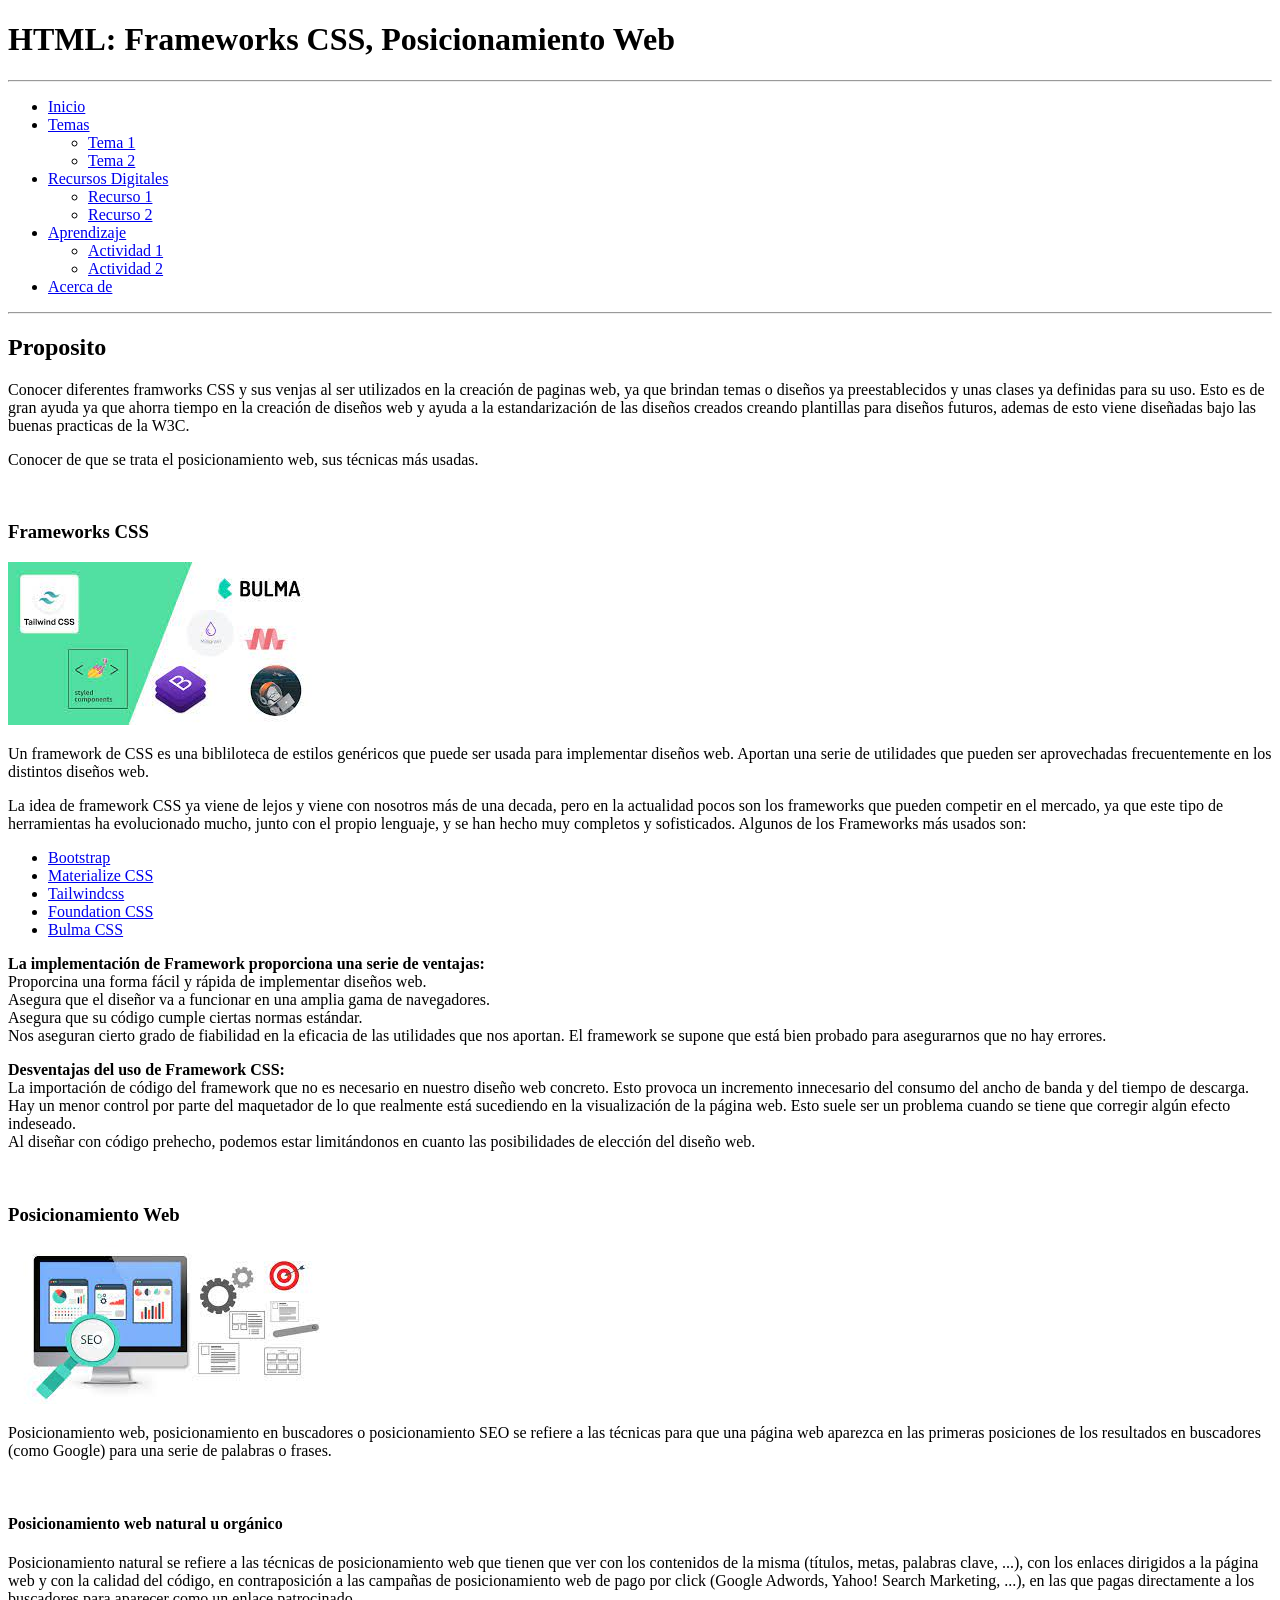
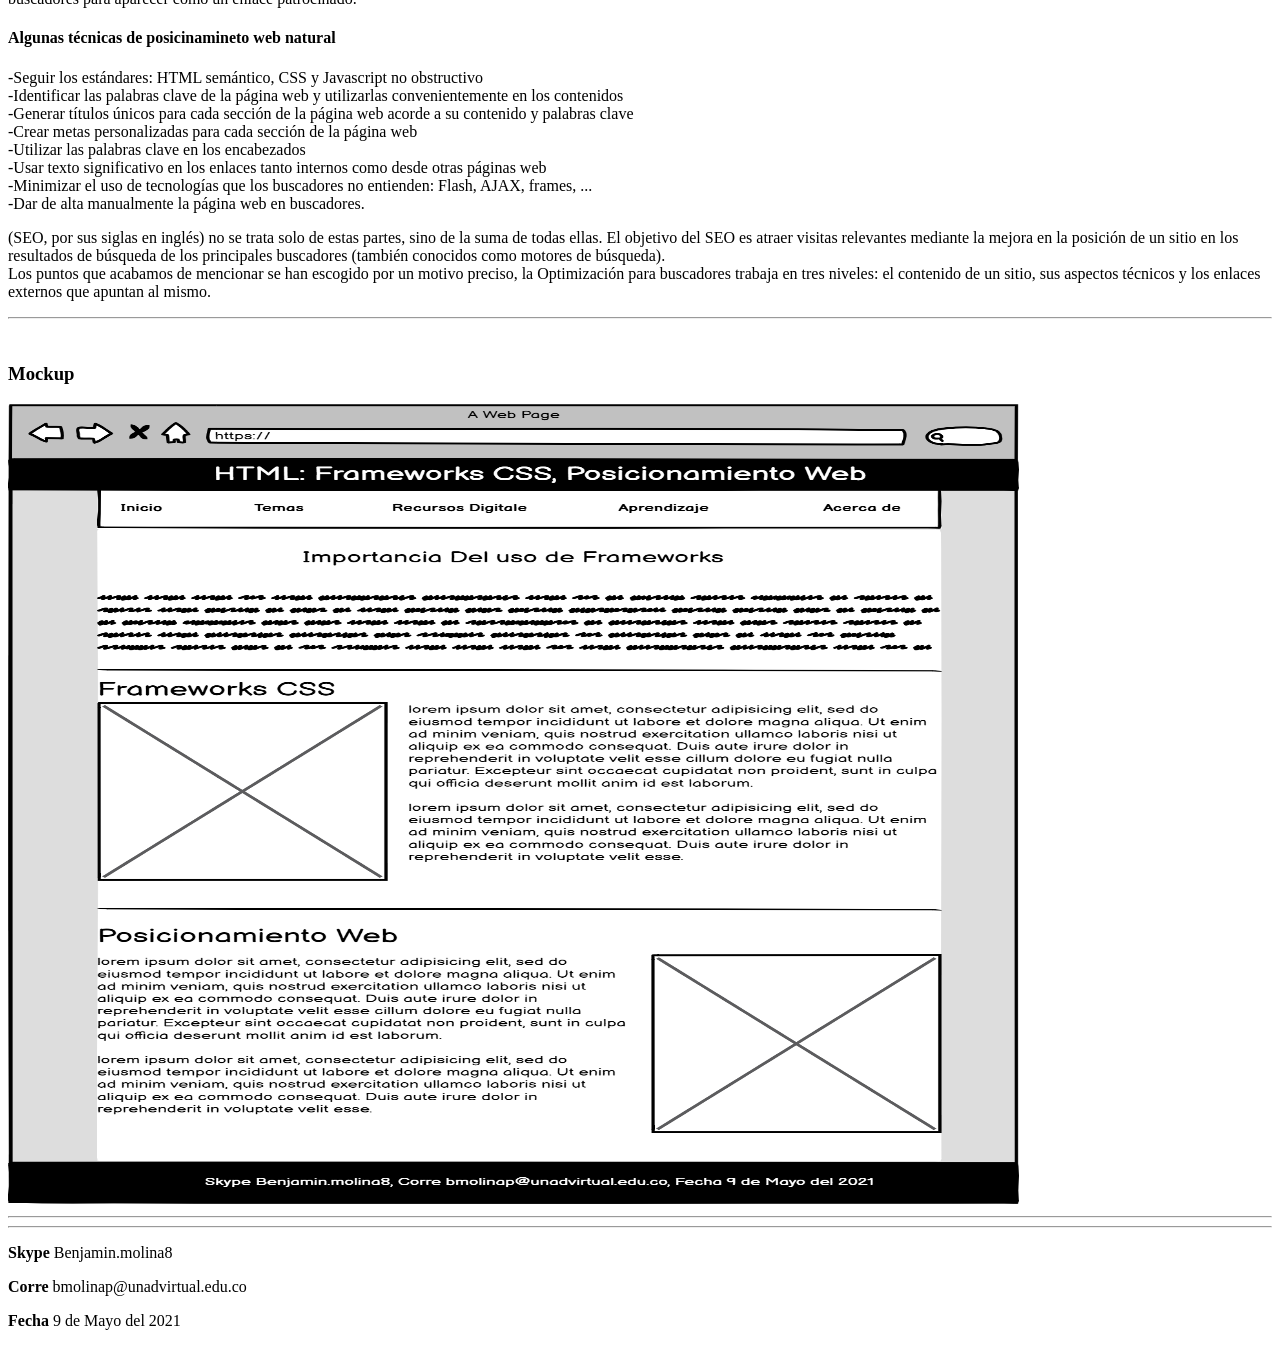
==== fase3/index.html @ 40a67286 "creacion carpeta fase 3" ====
<!DOCTYPE html>
<html lang="en">
<head>
    <meta charset="UTF-8">
    <meta http-equiv="X-UA-Compatible" content="IE=edge">
    <meta name="viewport" content="width=device-width, initial-scale=1.0">
    <title>INICIO</title>
</head>
<body>
    <header>
        <h1>HTML: Frameworks CSS, Posicionamiento Web</h1>
    </header>
<hr>
    <nav>
        <ul>
            <li> <a href="#">Inicio</a></li>
            <li><a href="#">Temas</a> 
                <ul>
                    <li><a href="tema1.html"> Tema 1</a></li>
                    <li><a href="tema2.html"> Tema 2</a></li>
                </ul>
            </li>
            <li><a href="#">Recursos Digitales</a> 
                <ul>
                    <li><a href="recurso1.html"> Recurso 1</a></li>
                    <li><a href="recurso2.html"> Recurso 2</a></li>
                </ul>
            </li>
            <li><a href="#"> Aprendizaje</a>
                <ul>
                    <li><a href="actividad1.html">Actividad 1</a></li>
                    <li><a href="actividad2.html">Actividad 2</a></li>
                </ul>
            </li>
            <li><a href="autor.html">Acerca de</a></li>
        </ul>
    </nav>
<hr>    
    <section>
        <h2>Proposito</h2>
        <p>Conocer diferentes framworks CSS y sus venjas al ser utilizados en la creación de paginas web, ya que brindan temas o diseños ya 
            preestablecidos y unas clases ya definidas para su uso. Esto es de gran ayuda ya que ahorra tiempo en la creación de diseños web y ayuda a la estandarización de las diseños creados creando plantillas para diseños futuros, ademas de esto viene diseñadas bajo las buenas practicas de la W3C. </p>
        <p>Conocer de que se trata el posicionamiento web, sus técnicas más usadas.</p>
<br>
            <article>
                <h3>Frameworks CSS</h3>
                <img src="img/framework.jpg" alt="framework">
                <p>Un framework de CSS es una bibliloteca de estilos genéricos que puede ser usada para implementar diseños web.
                Aportan una serie de utilidades que pueden ser aprovechadas frecuentemente en los distintos diseños web.</p>
                <p>La idea de framework CSS ya viene de lejos y viene con nosotros más de una decada, pero en la actualidad pocos son los frameworks que pueden competir en el mercado, ya que este tipo de herramientas ha evolucionado mucho, junto con el propio lenguaje, y se han hecho muy completos y sofisticados. Algunos de los Frameworks más usados son:</p>
               <ul>
                   <li><a href="https://getbootstrap.com/">Bootstrap</a></li>
                   <li><a href="https://materializecss.com/">Materialize CSS</a></li>
                   <li><a href="https://tailwindcss.com/">Tailwindcss</a> </li>
                   <li><a href="https://get.foundation/sites/docs-v5/css.html">Foundation CSS</a> </li>
                   <li><a href="https://bulma.io/">Bulma CSS</a> </li>
               </ul>
               <p> <strong>La implementación de Framework proporciona una serie de ventajas:</strong>  <br>
                   Proporcina una forma fácil y rápida de implementar diseños web. <br>
                   Asegura que el diseñor va a funcionar en una amplia gama de navegadores. <br>
                   Asegura que su código cumple ciertas normas estándar. <br>
                   Nos aseguran cierto grado de fiabilidad en la eficacia de las utilidades que nos aportan. El framework se supone que está bien probado para asegurarnos que no hay errores.</p> 
                
                <p><strong>Desventajas del uso de Framework CSS:</strong> <br>
                    La importación de código del framework que no es necesario en nuestro diseño web concreto. Esto provoca un incremento innecesario del consumo del ancho de banda y del tiempo de descarga. <br>
                    Hay un menor control por parte del maquetador de lo que realmente está sucediendo en la visualización de la página web. Esto suele ser un problema cuando se tiene que corregir algún efecto indeseado. <br>
                    Al diseñar con código prehecho, podemos estar limitándonos en cuanto las posibilidades de elección del diseño web.</p>   
                
            </article>
<br>
            <article>
                <h3>Posicionamiento Web</h3>
                <img src="img/posicionamiento.jpg" alt="posicionamiento web SEO">
                <p>Posicionamiento web, posicionamiento en buscadores o posicionamiento SEO se refiere a las técnicas para que una página web aparezca en las primeras posiciones de los resultados en buscadores (como Google) para una serie de palabras o frases.</p><br>

                <h4>Posicionamiento web natural u orgánico</h4>
                <p>Posicionamiento natural se refiere a las técnicas de posicionamiento web que tienen que ver con los contenidos de la misma (títulos, metas, palabras clave, ...), con los enlaces dirigidos a la página web y con la calidad del código, en contraposición a las campañas de posicionamiento web de pago por click (Google Adwords, Yahoo! Search Marketing, ...), en las que pagas directamente a los buscadores para aparecer como un enlace patrocinado.</p>

                <h4>Algunas técnicas de posicinamineto web natural</h4>
                <p>
                    -Seguir los estándares: HTML semántico, CSS y Javascript no obstructivo <br>
                    -Identificar las palabras clave de la página web y utilizarlas convenientemente en los contenidos <br>
                    -Generar títulos únicos para cada sección de la página web acorde a su contenido y palabras clave <br>
                    -Crear metas personalizadas para cada sección de la página web <br>
                    -Utilizar las palabras clave en los encabezados <br>
                    -Usar texto significativo en los enlaces tanto internos como desde otras páginas web <br>
                    -Minimizar el uso de tecnologías que los buscadores no entienden: Flash, AJAX, frames, ... <br>
                    -Dar de alta manualmente la página web en buscadores.
                </p>

                <p>(SEO, por sus siglas en inglés) no se trata solo de estas partes, sino de la suma de todas ellas. El objetivo del SEO es atraer visitas relevantes mediante la mejora en la posición de un sitio en los resultados de búsqueda de los principales buscadores (también conocidos como motores de búsqueda). <br> Los puntos que acabamos de mencionar se han escogido por un motivo preciso, la Optimización para buscadores trabaja en tres niveles: el contenido de un sitio, sus aspectos técnicos y los enlaces externos que apuntan al mismo.</p>                     
            </article>
    </section>
    <hr>
    <br>
        <h3>Mockup</h3>
        <img src="img/mockup.png" alt="Muckup o ilustración del diseño deseable"width="80%" height="800px">

<hr>

<!--<section>
    <h3><strong>Bibliografía</strong></h3>
    <p>Recio García, J. A. (2016). HTML5, CSS3 y JQuery: curso práctico. RA-MA Editorial. https://elibro-net.bibliotecavirtual.unad.edu.co/es/ereader/unad/106494?page=186</p>
    <p>desarrolloweb. (15 de 05 de 2021). desarrolloweb.com. Obtenido de desarrolloweb.com: https://desarrolloweb.com/colecciones/frameworks-css</p>
    <p>A Pedrós Piñón, M. (2018). Manual SEO: posicionamiento web en Google para un marketing más eficaz. Madrid, Spain: Bubok Publishing S.L. Recuperado de https://elibro-net.bibliotecavirtual.unad.edu.co/es/ereader/unad/51300?page=12.</p>
    <p>arume. (1 de 04 de 2019). arumeinformatica.es. Obtenido de arumeinformatica.es: https://www.arumeinformatica.es/blog/posicionamiento-web-seo/</p>
</section>--> 
<hr>
    <footer>
        <p><strong>Skype</strong> Benjamin.molina8</p>
        <p><strong>Corre</strong> bmolinap@unadvirtual.edu.co</p>
        <p><strong>Fecha</strong> 9 de Mayo del 2021</p>
    </footer>
</body>
</html>
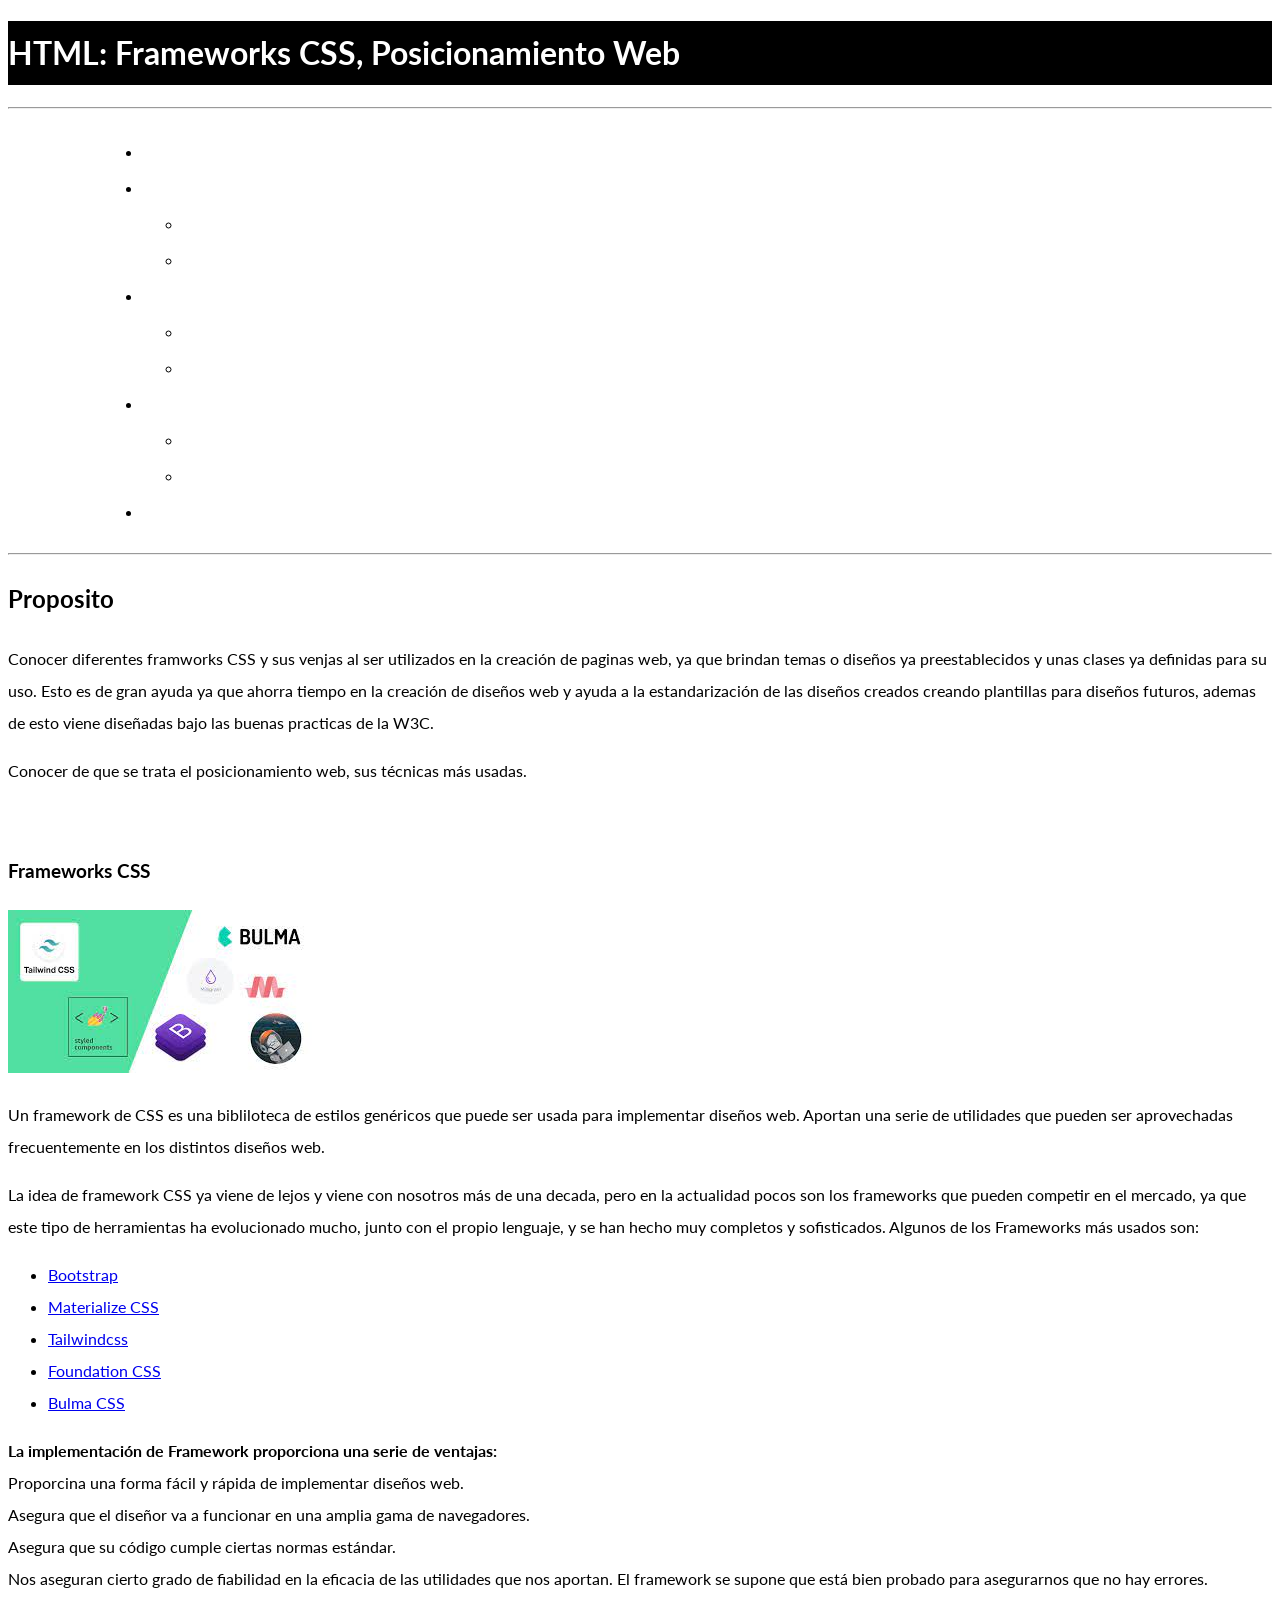
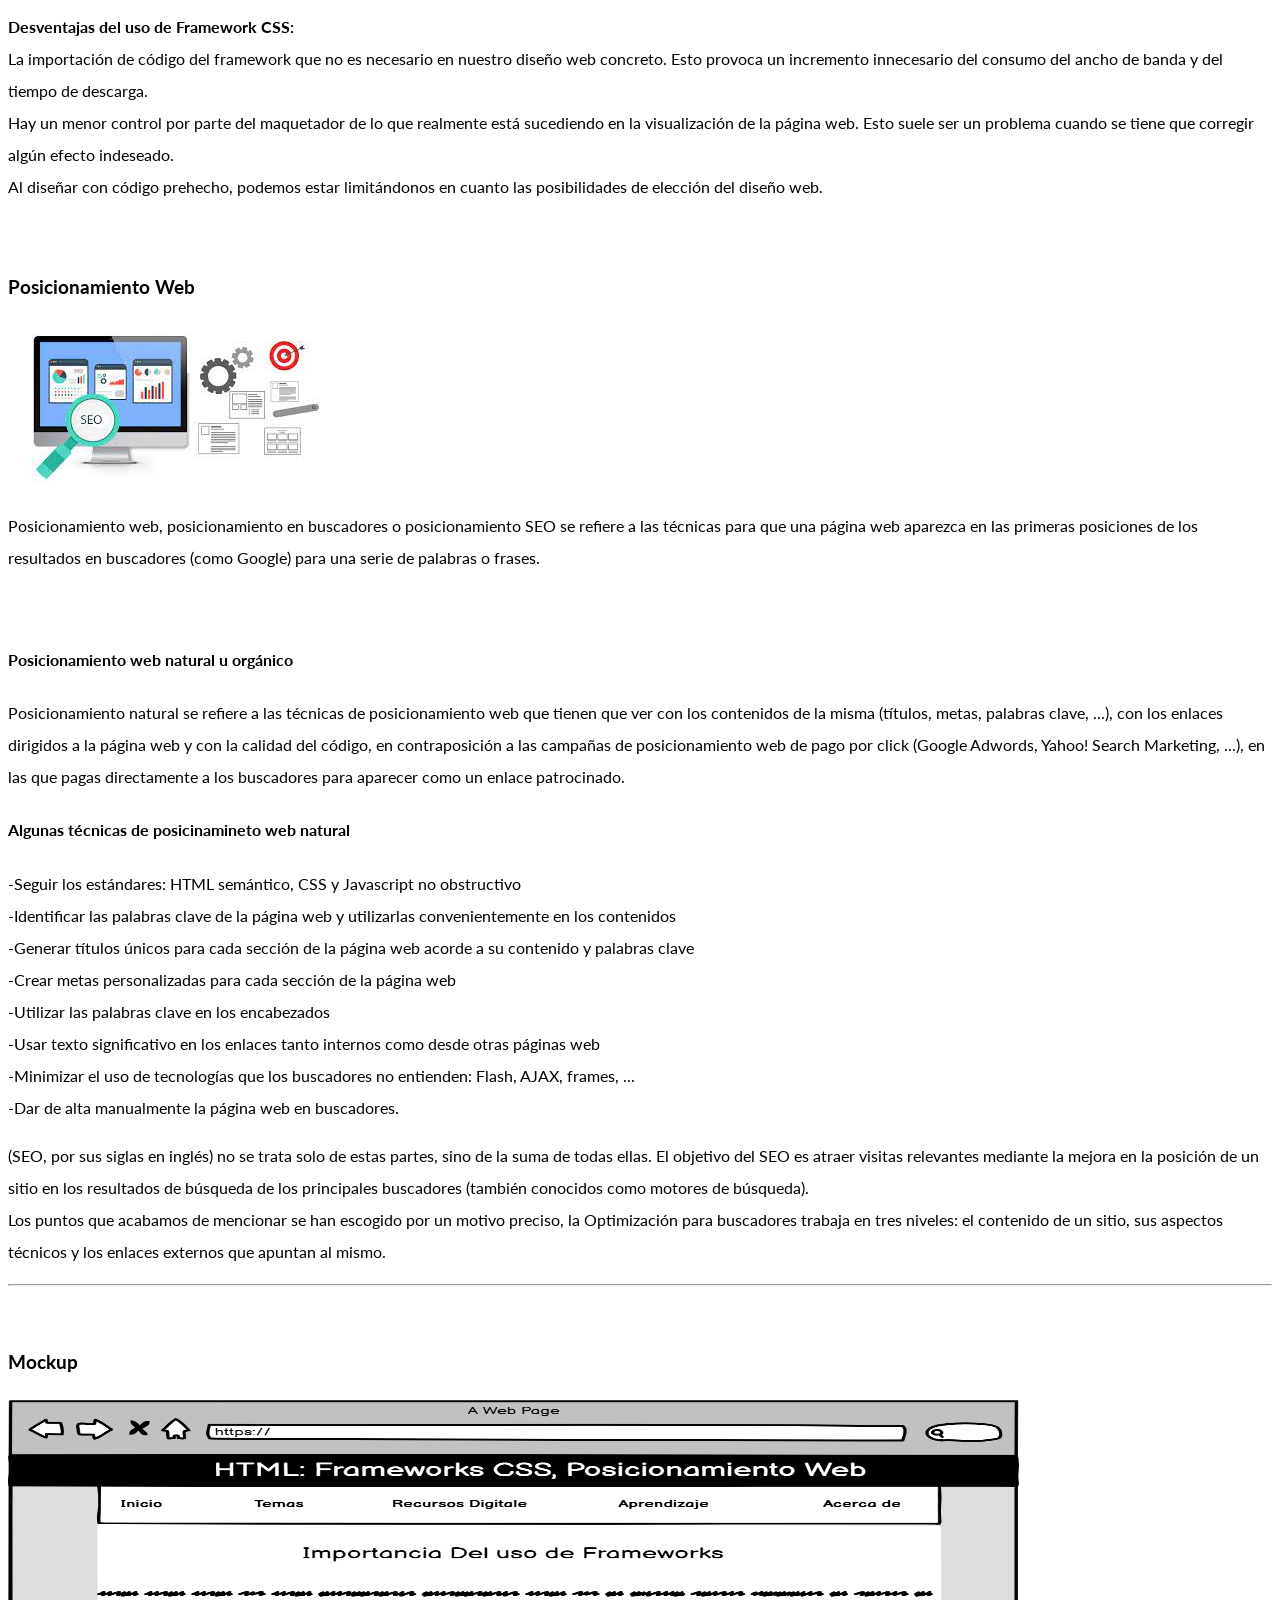
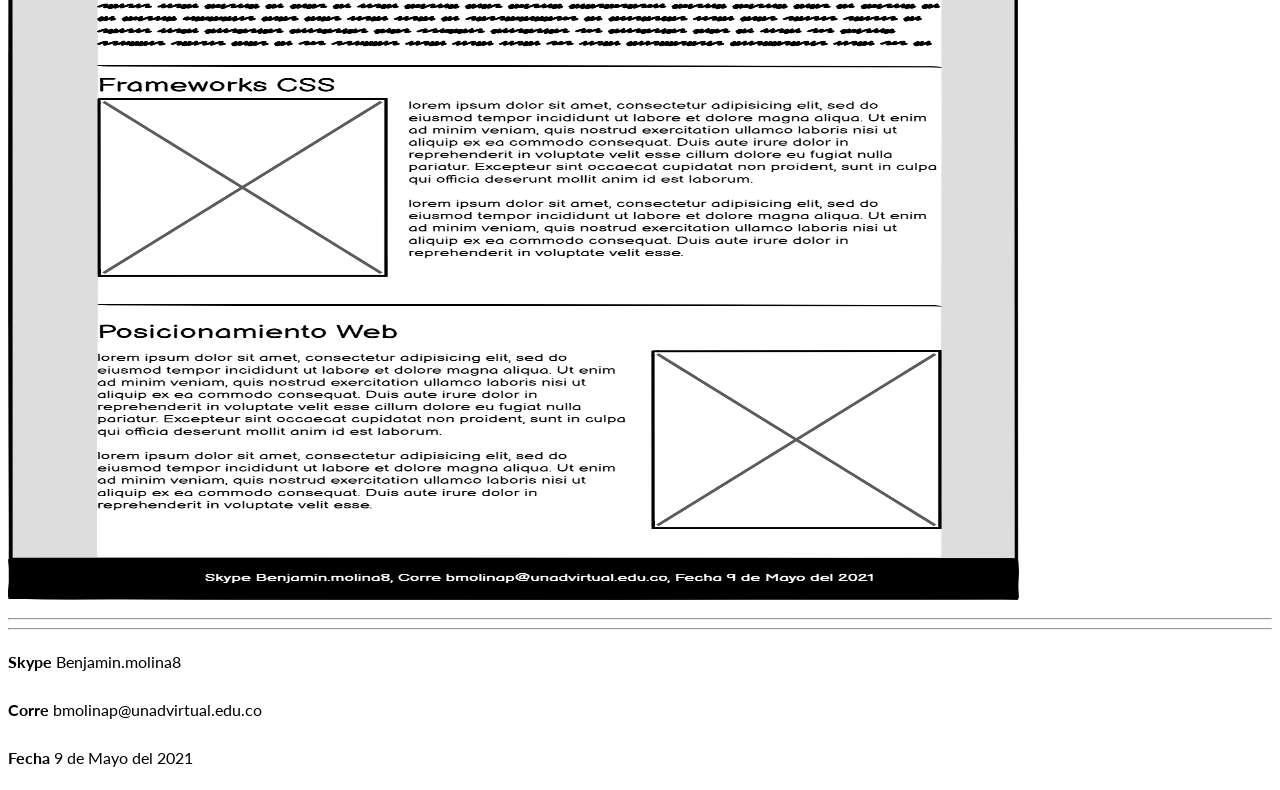
==== commit 266dd92f: "añadiendo hojas de estilo se crea la hoja de estilo al index" ====
--- a/fase3/index.html
+++ b/fase3/index.html
@@ -4,16 +4,21 @@
     <meta charset="UTF-8">
     <meta http-equiv="X-UA-Compatible" content="IE=edge">
     <meta name="viewport" content="width=device-width, initial-scale=1.0">
+    <link rel="preload" href="css/stilos.css" as="style">
+    <link rel="stylesheet" href="../fase3/css/estilos.css">
+    <link href="https://fonts.googleapis.com/css?family=Lato:300,400,700,900&display=swap" rel="stylesheet">
+    
+    
     <title>INICIO</title>
 </head>
 <body>
-    <header>
+    <header class="header" > 
         <h1>HTML: Frameworks CSS, Posicionamiento Web</h1>
     </header>
 <hr>
-    <nav>
+    <nav class="navegacion contenedor" >
         <ul>
-            <li> <a href="#">Inicio</a></li>
+            <li> <a href="index.html">Inicio</a></li>
             <li><a href="#">Temas</a> 
                 <ul>
                     <li><a href="tema1.html"> Tema 1</a></li>
--- a/fase3/css/estilos.css
+++ b/fase3/css/estilos.css
@@ -0,0 +1,40 @@
+html {
+    box-sizing: border-box;
+    font-size: 62.5%; /** Reset para REMS - 62.5% = 10px de 16px **/
+}
+*, *:before, *:after {
+    box-sizing: inherit;
+}
+body{
+    font-family: 'Lato', sans-serif;
+    font-size: 1.6rem;
+    line-height: 2;
+}
+header{
+    background-color: black;
+    color: white;
+}
+.contenedor{
+    width: 85%;
+    max-width: 120rem;
+    margin: 0 auto;
+    
+}
+
+.navegacion {   
+    max-width: 85%;     
+    display: flex;
+    justify-content: space-between;
+}
+.navegacion a {
+color: white;
+text-decoration: none;
+font-size: 1.8rem;
+font-weight: bold;
+}
+.navegacion a:hover{
+color: black;
+}
+.navegacion a:last-of-type{
+margin: 0;
+}
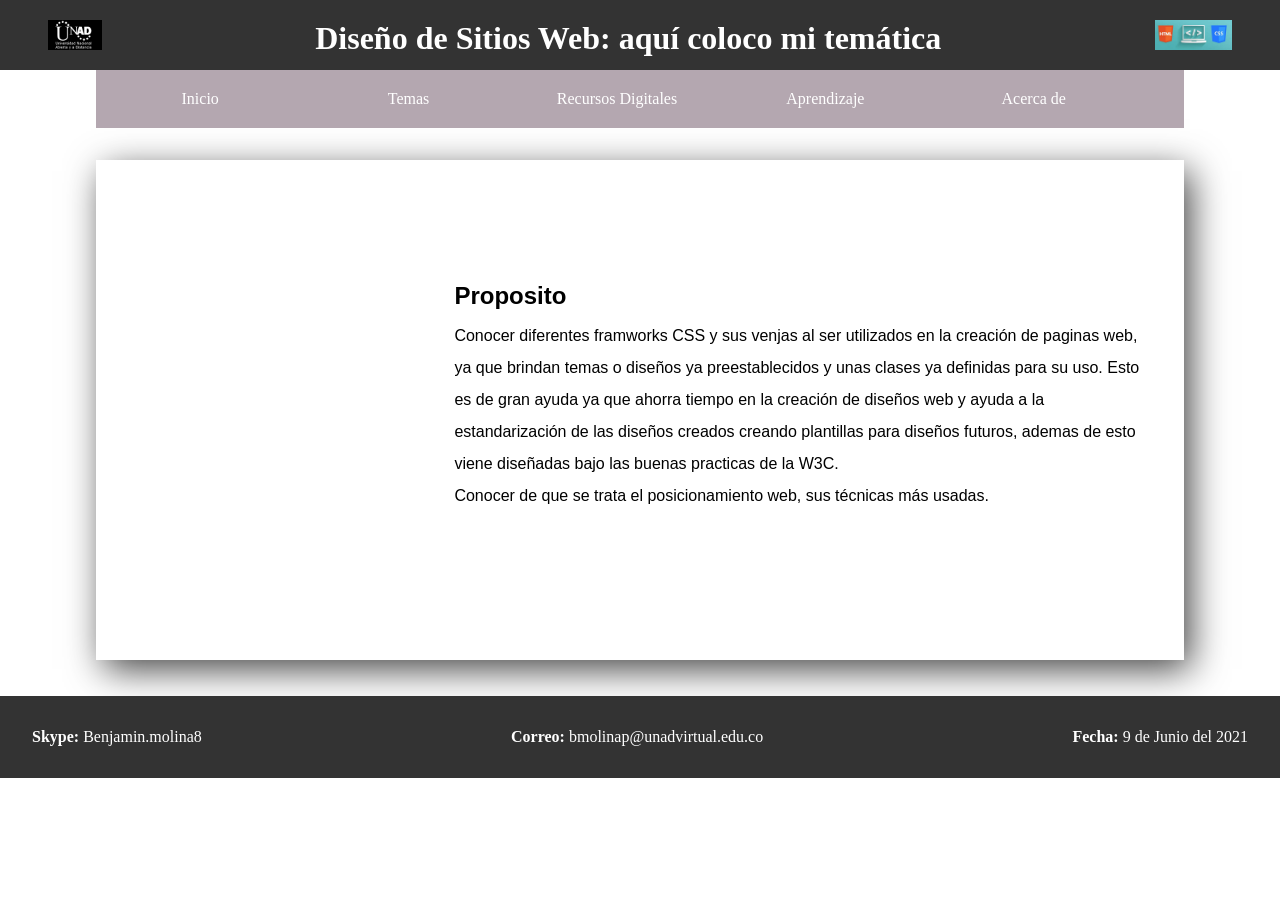
==== commit 5948e62b: "desarrollo exitoso css despues de varios intentos de realizar el mueno de navegación y ubicarlo como" ====
--- a/fase3/index.html
+++ b/fase3/index.html
@@ -1,21 +1,24 @@
 <!DOCTYPE html>
 <html lang="en">
+
 <head>
     <meta charset="UTF-8">
     <meta http-equiv="X-UA-Compatible" content="IE=edge">
     <meta name="viewport" content="width=device-width, initial-scale=1.0">
-    <link rel="preload" href="css/stilos.css" as="style">
-    <link rel="stylesheet" href="../fase3/css/estilos.css">
+    <link rel="stylesheet" href="css/main.css">
     <link href="https://fonts.googleapis.com/css?family=Lato:300,400,700,900&display=swap" rel="stylesheet">
-    
-    
-    <title>INICIO</title>
+    <title>Document</title>
 </head>
+
 <body>
-    <header class="header" > 
-        <h1>HTML: Frameworks CSS, Posicionamiento Web</h1>
+    <!-- Sección del encabezado -->
+    <header>
+        <img class="img-h" src="img/logo_unad.png" alt="Imagen de logo">
+        <h1>Diseño de Sitios Web: aquí coloco mi temática</h1>
+        <img class="img-h" src="img/images.jpg" alt="Imagen de logo">
     </header>
-<hr>
+
+    <!-- Barra de menú horizontal -->
     <nav class="navegacion contenedor" >
         <ul>
             <li> <a href="index.html">Inicio</a></li>
@@ -40,81 +43,34 @@
             <li><a href="autor.html">Acerca de</a></li>
         </ul>
     </nav>
-<hr>    
-    <section>
-        <h2>Proposito</h2>
+
+    <!-- Seccion central -->
+
+    <div class="main">
+        <aside>
+            <iframe src="https://www.facebook.com/plugins/page.php?href=https%3A%2F%2Fwww.facebook.com%2FUniversidadUNAD%2F&tabs=timeline&width=340&height=500&small_header=true&adapt_container_width=true&hide_cover=false&show_facepile=true&appId" width="340" height="500" style="border:none;overflow:hidden" scrolling="no" frameborder="0" allowfullscreen="true" allow="autoplay; clipboard-write; encrypted-media; picture-in-picture; web-share"></iframe>
+        </aside>
+        
+        <section>
+            <article>
+                <h2>Proposito</h2>
         <p>Conocer diferentes framworks CSS y sus venjas al ser utilizados en la creación de paginas web, ya que brindan temas o diseños ya 
             preestablecidos y unas clases ya definidas para su uso. Esto es de gran ayuda ya que ahorra tiempo en la creación de diseños web y ayuda a la estandarización de las diseños creados creando plantillas para diseños futuros, ademas de esto viene diseñadas bajo las buenas practicas de la W3C. </p>
-        <p>Conocer de que se trata el posicionamiento web, sus técnicas más usadas.</p>
-<br>
-            <article>
-                <h3>Frameworks CSS</h3>
-                <img src="img/framework.jpg" alt="framework">
-                <p>Un framework de CSS es una bibliloteca de estilos genéricos que puede ser usada para implementar diseños web.
-                Aportan una serie de utilidades que pueden ser aprovechadas frecuentemente en los distintos diseños web.</p>
-                <p>La idea de framework CSS ya viene de lejos y viene con nosotros más de una decada, pero en la actualidad pocos son los frameworks que pueden competir en el mercado, ya que este tipo de herramientas ha evolucionado mucho, junto con el propio lenguaje, y se han hecho muy completos y sofisticados. Algunos de los Frameworks más usados son:</p>
-               <ul>
-                   <li><a href="https://getbootstrap.com/">Bootstrap</a></li>
-                   <li><a href="https://materializecss.com/">Materialize CSS</a></li>
-                   <li><a href="https://tailwindcss.com/">Tailwindcss</a> </li>
-                   <li><a href="https://get.foundation/sites/docs-v5/css.html">Foundation CSS</a> </li>
-                   <li><a href="https://bulma.io/">Bulma CSS</a> </li>
-               </ul>
-               <p> <strong>La implementación de Framework proporciona una serie de ventajas:</strong>  <br>
-                   Proporcina una forma fácil y rápida de implementar diseños web. <br>
-                   Asegura que el diseñor va a funcionar en una amplia gama de navegadores. <br>
-                   Asegura que su código cumple ciertas normas estándar. <br>
-                   Nos aseguran cierto grado de fiabilidad en la eficacia de las utilidades que nos aportan. El framework se supone que está bien probado para asegurarnos que no hay errores.</p> 
-                
-                <p><strong>Desventajas del uso de Framework CSS:</strong> <br>
-                    La importación de código del framework que no es necesario en nuestro diseño web concreto. Esto provoca un incremento innecesario del consumo del ancho de banda y del tiempo de descarga. <br>
-                    Hay un menor control por parte del maquetador de lo que realmente está sucediendo en la visualización de la página web. Esto suele ser un problema cuando se tiene que corregir algún efecto indeseado. <br>
-                    Al diseñar con código prehecho, podemos estar limitándonos en cuanto las posibilidades de elección del diseño web.</p>   
-                
+        <p>Conocer de que se trata el posicionamiento web, sus técnicas más usadas.</p><br> 
             </article>
-<br>
-            <article>
-                <h3>Posicionamiento Web</h3>
-                <img src="img/posicionamiento.jpg" alt="posicionamiento web SEO">
-                <p>Posicionamiento web, posicionamiento en buscadores o posicionamiento SEO se refiere a las técnicas para que una página web aparezca en las primeras posiciones de los resultados en buscadores (como Google) para una serie de palabras o frases.</p><br>
-
-                <h4>Posicionamiento web natural u orgánico</h4>
-                <p>Posicionamiento natural se refiere a las técnicas de posicionamiento web que tienen que ver con los contenidos de la misma (títulos, metas, palabras clave, ...), con los enlaces dirigidos a la página web y con la calidad del código, en contraposición a las campañas de posicionamiento web de pago por click (Google Adwords, Yahoo! Search Marketing, ...), en las que pagas directamente a los buscadores para aparecer como un enlace patrocinado.</p>
-
-                <h4>Algunas técnicas de posicinamineto web natural</h4>
-                <p>
-                    -Seguir los estándares: HTML semántico, CSS y Javascript no obstructivo <br>
-                    -Identificar las palabras clave de la página web y utilizarlas convenientemente en los contenidos <br>
-                    -Generar títulos únicos para cada sección de la página web acorde a su contenido y palabras clave <br>
-                    -Crear metas personalizadas para cada sección de la página web <br>
-                    -Utilizar las palabras clave en los encabezados <br>
-                    -Usar texto significativo en los enlaces tanto internos como desde otras páginas web <br>
-                    -Minimizar el uso de tecnologías que los buscadores no entienden: Flash, AJAX, frames, ... <br>
-                    -Dar de alta manualmente la página web en buscadores.
-                </p>
-
-                <p>(SEO, por sus siglas en inglés) no se trata solo de estas partes, sino de la suma de todas ellas. El objetivo del SEO es atraer visitas relevantes mediante la mejora en la posición de un sitio en los resultados de búsqueda de los principales buscadores (también conocidos como motores de búsqueda). <br> Los puntos que acabamos de mencionar se han escogido por un motivo preciso, la Optimización para buscadores trabaja en tres niveles: el contenido de un sitio, sus aspectos técnicos y los enlaces externos que apuntan al mismo.</p>                     
-            </article>
-    </section>
-    <hr>
-    <br>
-        <h3>Mockup</h3>
-        <img src="img/mockup.png" alt="Muckup o ilustración del diseño deseable"width="80%" height="800px">
-
-<hr>
-
-<!--<section>
-    <h3><strong>Bibliografía</strong></h3>
-    <p>Recio García, J. A. (2016). HTML5, CSS3 y JQuery: curso práctico. RA-MA Editorial. https://elibro-net.bibliotecavirtual.unad.edu.co/es/ereader/unad/106494?page=186</p>
-    <p>desarrolloweb. (15 de 05 de 2021). desarrolloweb.com. Obtenido de desarrolloweb.com: https://desarrolloweb.com/colecciones/frameworks-css</p>
-    <p>A Pedrós Piñón, M. (2018). Manual SEO: posicionamiento web en Google para un marketing más eficaz. Madrid, Spain: Bubok Publishing S.L. Recuperado de https://elibro-net.bibliotecavirtual.unad.edu.co/es/ereader/unad/51300?page=12.</p>
-    <p>arume. (1 de 04 de 2019). arumeinformatica.es. Obtenido de arumeinformatica.es: https://www.arumeinformatica.es/blog/posicionamiento-web-seo/</p>
-</section>--> 
-<hr>
-    <footer>
-        <p><strong>Skype</strong> Benjamin.molina8</p>
-        <p><strong>Corre</strong> bmolinap@unadvirtual.edu.co</p>
-        <p><strong>Fecha</strong> 9 de Mayo del 2021</p>
+                        
+            
+        </section>
+        
+    </div>
+    <!-- Pie de página -->
+   
+    <footer >
+       
+        <p class="footer__texto"><strong>Skype:</strong> Benjamin.molina8</p>
+        <p class="footer__texto"><strong>Correo:</strong> bmolinap@unadvirtual.edu.co</p>
+        <p class="footer__texto"><strong>Fecha:</strong> 9 de Junio del 2021</p>
+       
     </footer>
 </body>
-</html>+</html>
--- a/fase3/css/main.css
+++ b/fase3/css/main.css
@@ -0,0 +1,130 @@
+*{
+  box-sizing: border-box;
+  margin: 0;
+  padding: 0;
+  outline: 0;
+}
+html{
+ 
+}
+
+
+img{
+  max-width: 100%;
+}
+.contenedor{
+  width: 85%;
+  max-width: 120rem;
+  margin: 0 auto;
+  
+}
+.main{
+  -webkit-box-shadow: 7px 10px 35px -1px rgba(0,0,0,0.75);
+-moz-box-shadow: 7px 10px 35px -1px rgba(0,0,0,0.75);
+box-shadow: 7px 10px 35px -1px rgba(0,0,0,0.75);
+  width: 85%;
+  max-width: 120rem;
+  margin: 0 auto;
+  height: 500px;
+  margin-top: 2rem;
+ 
+}
+
+header{
+width: 100%;
+height: 70px;
+margin: 0 auto;
+padding: 20px 0;
+display: flex;
+justify-content: space-between;
+max-width: 100%;
+background-color: #333333;
+color: #ffffff;
+
+}
+.img-h{
+  padding-right: 3rem;
+  padding-left: 3rem;
+  
+}
+aside{
+  width: 30%;
+  float: left;
+  margin-bottom: 2rem;
+  
+}
+article{
+  width: 70%;
+  float: right;
+  margin-top: 7rem;
+  padding-right: 2rem;
+  padding-left: 2rem;
+  line-height: 2;
+  font-family: sans-serif;
+ 
+}
+
+/** Navegacion **/
+.navegacion{
+  display: flex;
+  justify-content: space-between;    
+  background-color: #b4a7b0;
+  
+}
+nav {
+  width: 120rem;
+  margin:0 auto;
+  position: relative;
+  
+}
+nav ul {
+  list-style: none;
+}
+nav > ul > li {
+  float: left;
+}
+nav ul::after {
+  content: '';
+  display: block;
+  clear: both;
+}
+nav ul li a {
+  display: inline-block;
+  color: #ffffff;
+  padding: 20px 20px;
+  text-decoration: none;
+  width: 208.4px;
+  text-align: center;
+} 
+
+nav ul li a:hover {
+  background-color: rgba(51, 61, 63, 0.7);
+}
+
+/* SEgundo nivel **/
+
+nav ul ul {
+  position: absolute;
+  top:100%;
+  background-color: rgba(51, 61, 63, 0.7);
+  display: none;
+}
+nav ul li:hover > ul {
+  display: block;
+}
+nav ul li:hover {
+  background-color: rgba(51, 61, 63, 0.7);
+}
+
+footer{
+  width: 100%;
+  color: #ffffff;
+  background-color: #333333;
+  float: left;
+  padding: 2rem;
+  display: flex;
+  justify-content: space-between;
+  
+  
+  
+}
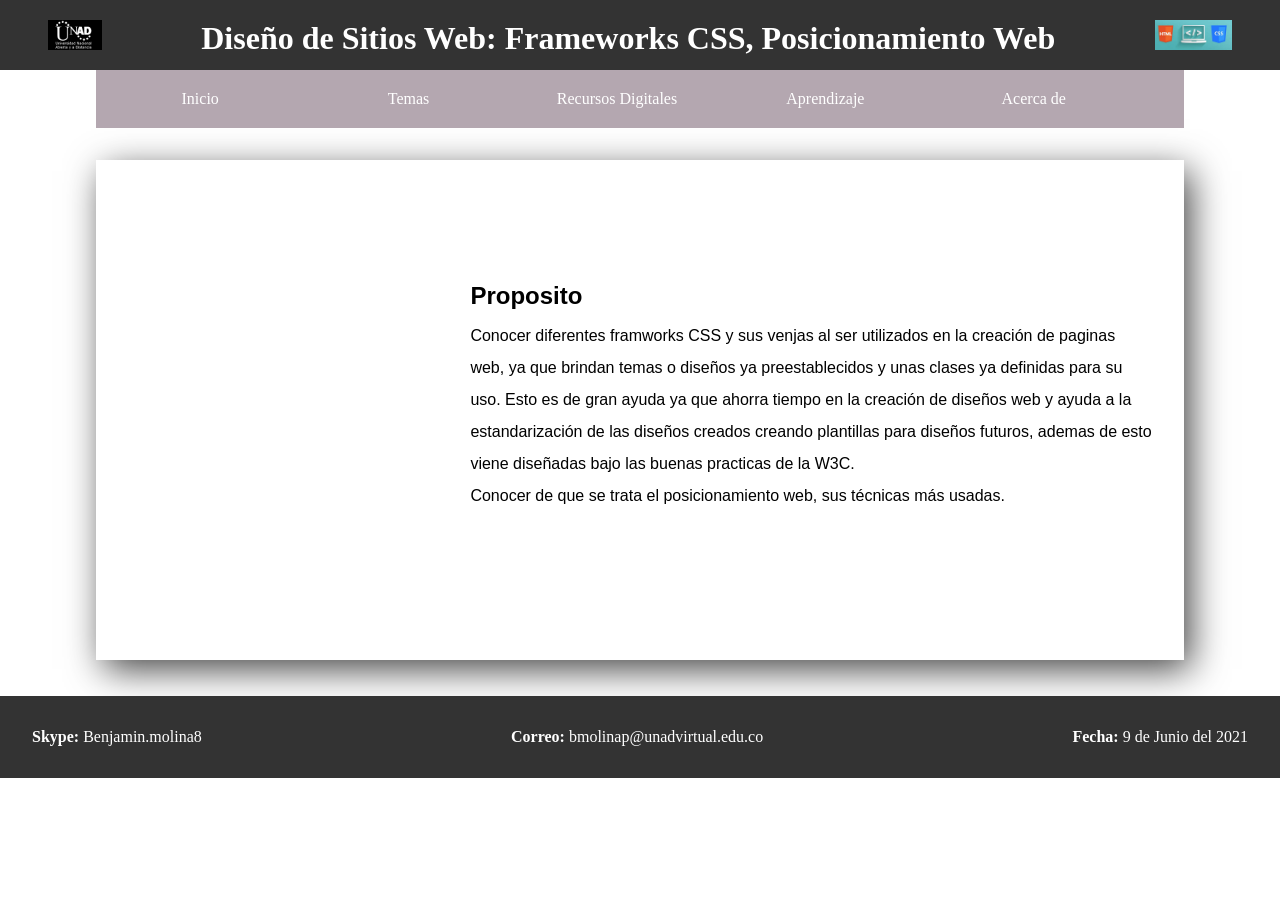
==== commit bcb5901f: "index actualización index" ====
--- a/fase3/index.html
+++ b/fase3/index.html
@@ -14,7 +14,7 @@
     <!-- Sección del encabezado -->
     <header>
         <img class="img-h" src="img/logo_unad.png" alt="Imagen de logo">
-        <h1>Diseño de Sitios Web: aquí coloco mi temática</h1>
+        <h1>Diseño de Sitios Web: Frameworks CSS, Posicionamiento Web</h1>
         <img class="img-h" src="img/images.jpg" alt="Imagen de logo">
     </header>
 
--- a/fase3/css/main.css
+++ b/fase3/css/main.css
@@ -4,10 +4,6 @@
   padding: 0;
   outline: 0;
 }
-html{
- 
-}
-
 
 img{
   max-width: 100%;
@@ -53,15 +49,24 @@
   margin-bottom: 2rem;
   
 }
+
 article{
   width: 70%;
   float: right;
   margin-top: 7rem;
   padding-right: 2rem;
-  padding-left: 2rem;
+  padding-left: 3rem;
   line-height: 2;
   font-family: sans-serif;
- 
+ }
+ .iframe{
+  padding-right: 2px;
+  padding-left: 2rem;
+  padding-top: 2px;
+  padding-bottom: 2px;
+  margin-top: 1rem;
+  line-height: 1.5;
+  font-size: 12px;
 }
 
 /** Navegacion **/
